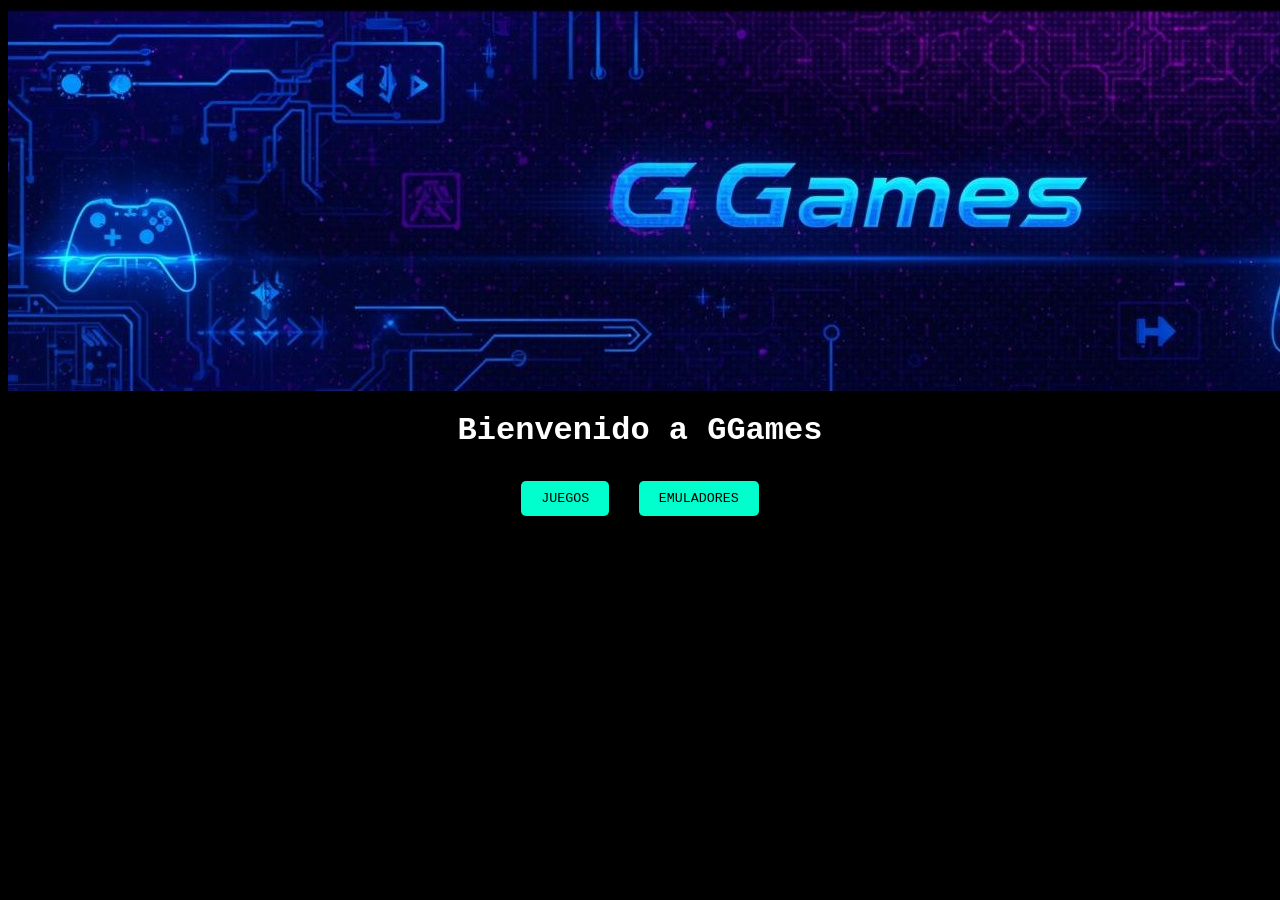
==== index.html @ c58cecaf "Add files via upload" ====
<html> 
<head> 
<style>
body {
    background-color: black;
    color: white;
    text-align: center;
    font-family: 'Courier New', Courier, monospace;
}

button {
      background-color: #00ffcc;
      color: black;
      border: none;
      padding: 10px 20px;
      margin: 10px;
      border-radius: 5px;
      font-family: 'Courier New', monospace;
      cursor: pointer;
    }

</style>

<meta name="viewport" content="width=device-width, initial-scale=1.0">
<link rel="stylesheet" href="style/style.css">

</head>
<body>

<img src="Imagenes/PortadaGamer.jpg">
<h1>Bienvenido a GGames</h1>

<a href="pag1.html"><button>JUEGOS</button></a>
<a href="pag2.html"><button>EMULADORES</button></a>

</body>

</html>
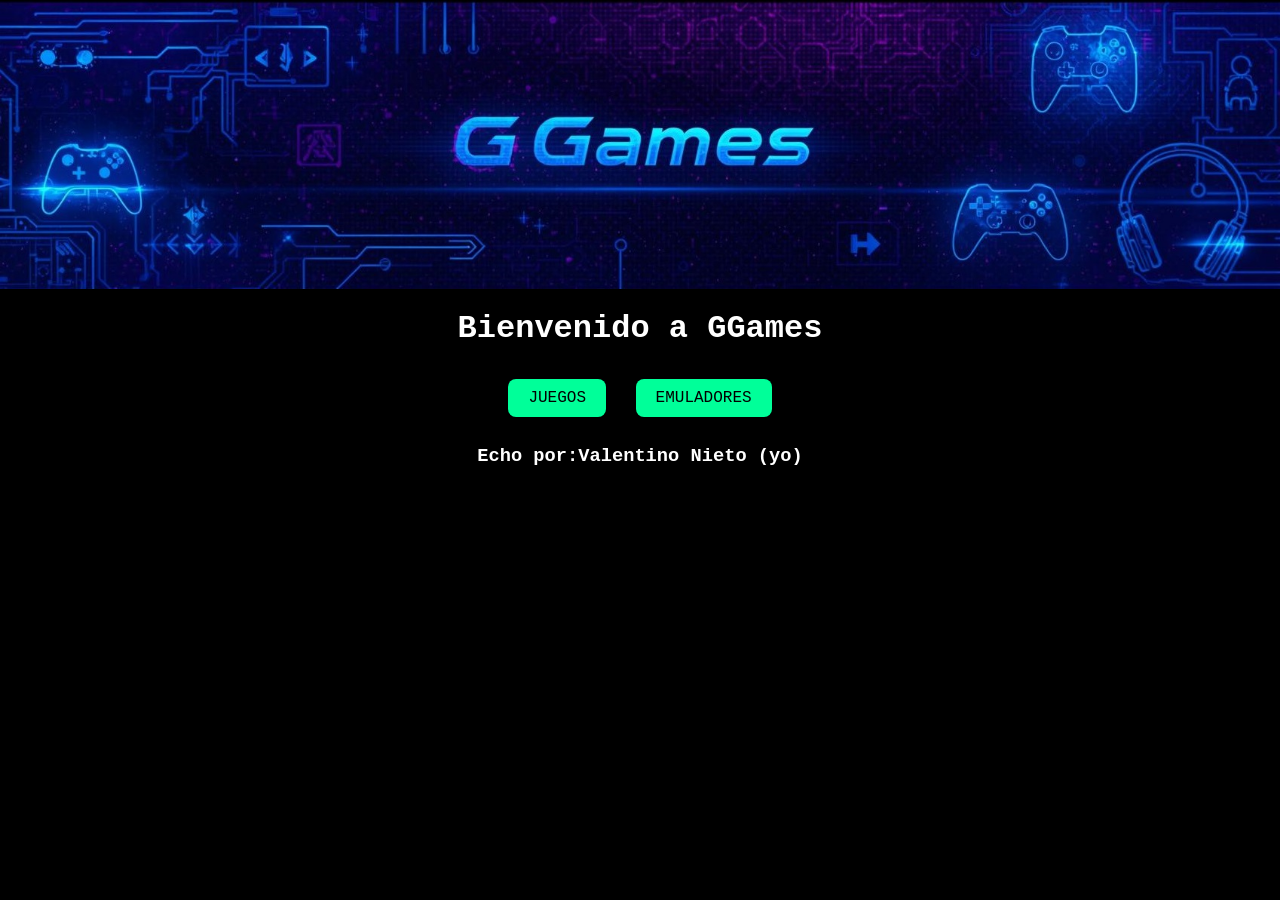
==== commit 382973ef: "Add files via upload" ====
--- a/index.html
+++ b/index.html
@@ -33,6 +33,7 @@
 <a href="pag1.html"><button>JUEGOS</button></a>
 <a href="pag2.html"><button>EMULADORES</button></a>
 
+<h3>Echo por:Valentino Nieto (yo)</h3>
 </body>
 
 </html>
--- a/style/style.css
+++ b/style/style.css
@@ -0,0 +1,43 @@
+/* Estilos generales */
+body {
+  background-color: black;   /* fondo negro */
+  color: white;              /* texto blanco */
+  font-family: 'Courier New', monospace;
+  text-align: center;
+  margin: 0;
+  padding: 0;
+}
+
+/* Imágenes adaptables */
+img {
+  max-width: 100%;   /* nunca más grande que la pantalla */
+  height: auto;
+}
+
+/* Botones */
+button {
+  background-color: #00ff99; /* verde gamer */
+  color: black;
+  border: none;
+  border-radius: 8px;
+  padding: 10px 20px;
+  margin: 10px;
+  cursor: pointer;
+  font-size: 1em;
+}
+
+button:hover {
+  background-color: #00cc77; 
+}
+
+
+@media (max-width: 600px) {
+  body {
+    font-size: 18px; 
+  }
+
+  button {
+    width: 100%;     
+    font-size: 1.2em;
+  }
+}
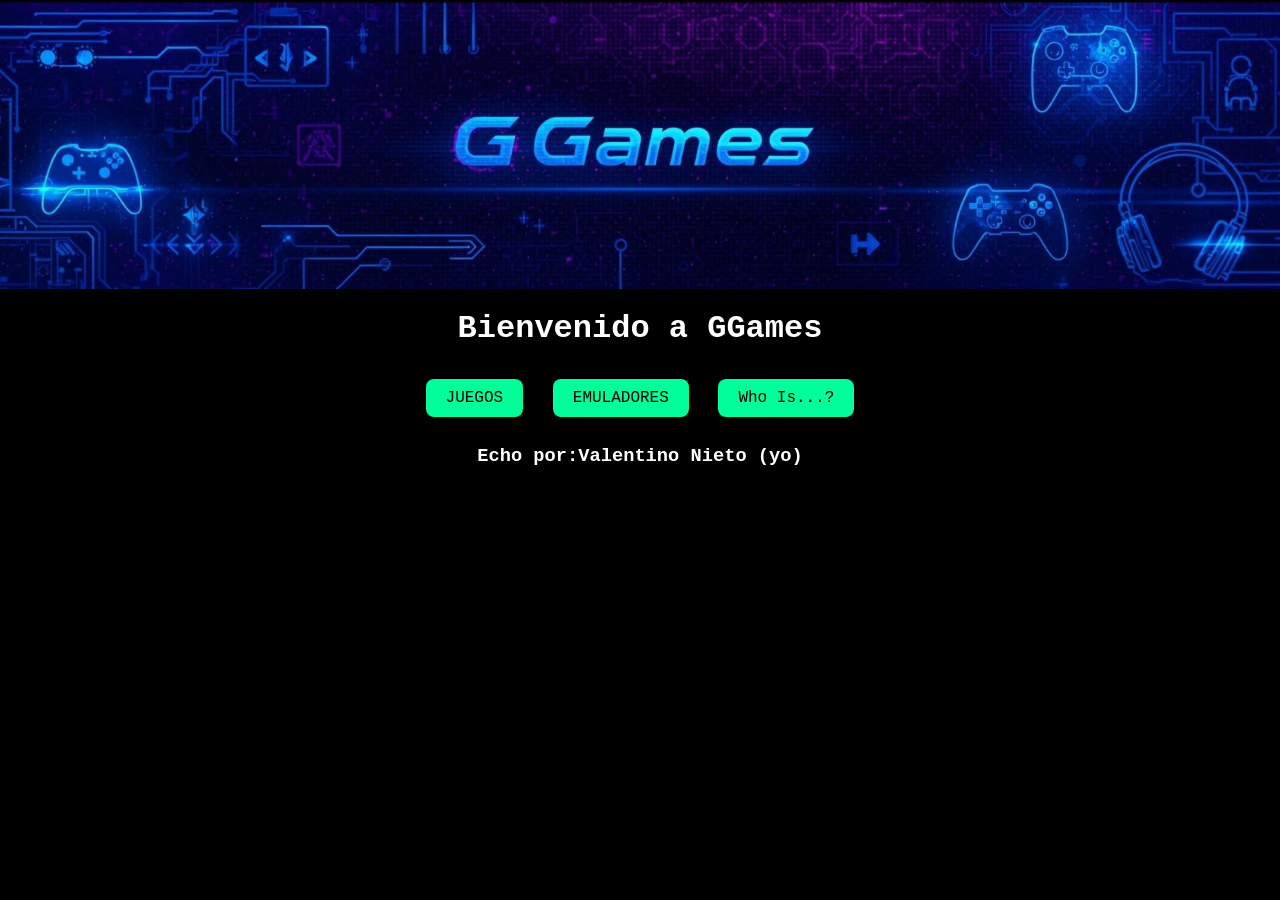
==== commit 06aebc5d: "Add files via upload" ====
--- a/index.html
+++ b/index.html
@@ -32,6 +32,7 @@
 
 <a href="pag1.html"><button>JUEGOS</button></a>
 <a href="pag2.html"><button>EMULADORES</button></a>
+<a href="pag3.html"><button>Who Is...?</button></a>
 
 <h3>Echo por:Valentino Nieto (yo)</h3>
 </body>
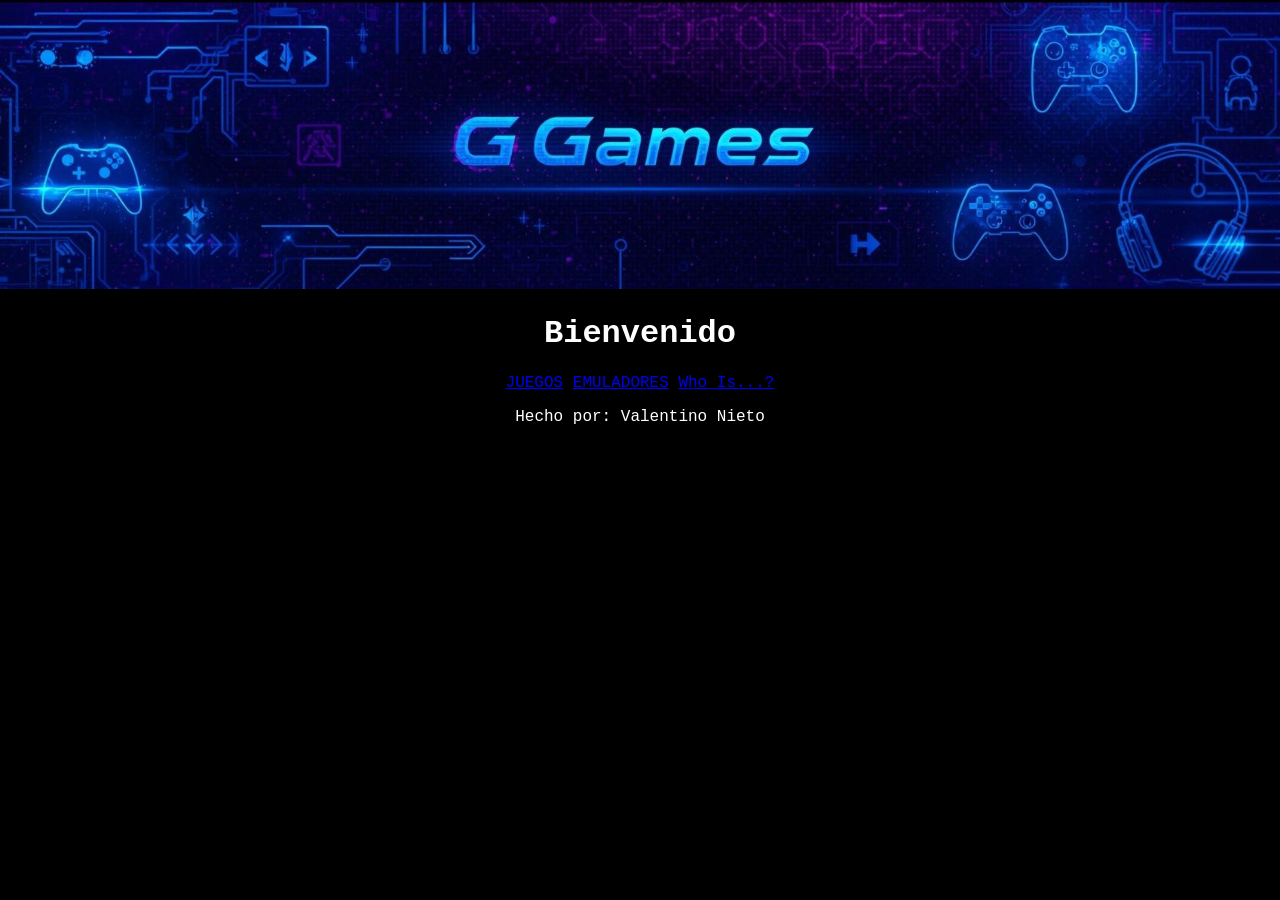
==== commit dd001a42: "Add files via upload" ====
--- a/index.html
+++ b/index.html
@@ -1,40 +1,30 @@
-<html> 
-<head> 
-<style>
-body {
-    background-color: black;
-    color: white;
-    text-align: center;
-    font-family: 'Courier New', Courier, monospace;
-}
-
-button {
-      background-color: #00ffcc;
-      color: black;
-      border: none;
-      padding: 10px 20px;
-      margin: 10px;
-      border-radius: 5px;
-      font-family: 'Courier New', monospace;
-      cursor: pointer;
-    }
-
-</style>
-
-<meta name="viewport" content="width=device-width, initial-scale=1.0">
-<link rel="stylesheet" href="style/style.css">
-
+<!DOCTYPE html>
+<html lang="es">
+<head>
+  <meta charset="UTF-8">
+  <meta name="viewport" content="width=device-width, initial-scale=1.0">
+  <title>GGames</title>
+  <link rel="stylesheet" href="style/style.css">
 </head>
 <body>
+  <main class="page-wrapper">
+    <header class="hero">
+      <div class="hero-image">
+        <img src="Imagenes/PortadaGamer.jpg" alt="Portada Gamer">
+      </div>
+      <div class="hero-copy">
+        <h1>Bienvenido</h1>
+        <div class="button-group">
+          <a class="button" href="pag1.html">JUEGOS</a>
+          <a class="button" href="pag2.html">EMULADORES</a>
+          <a class="button" href="pag3.html">Who Is...?</a>
+        </div>
+      </div>
+    </header>
 
-<img src="Imagenes/PortadaGamer.jpg">
-<h1>Bienvenido a GGames</h1>
-
-<a href="pag1.html"><button>JUEGOS</button></a>
-<a href="pag2.html"><button>EMULADORES</button></a>
-<a href="pag3.html"><button>Who Is...?</button></a>
-
-<h3>Echo por:Valentino Nieto (yo)</h3>
+    <footer class="footer-note">
+      <p>Hecho por: Valentino Nieto</p>
+    </footer>
+  </main>
 </body>
-
 </html>
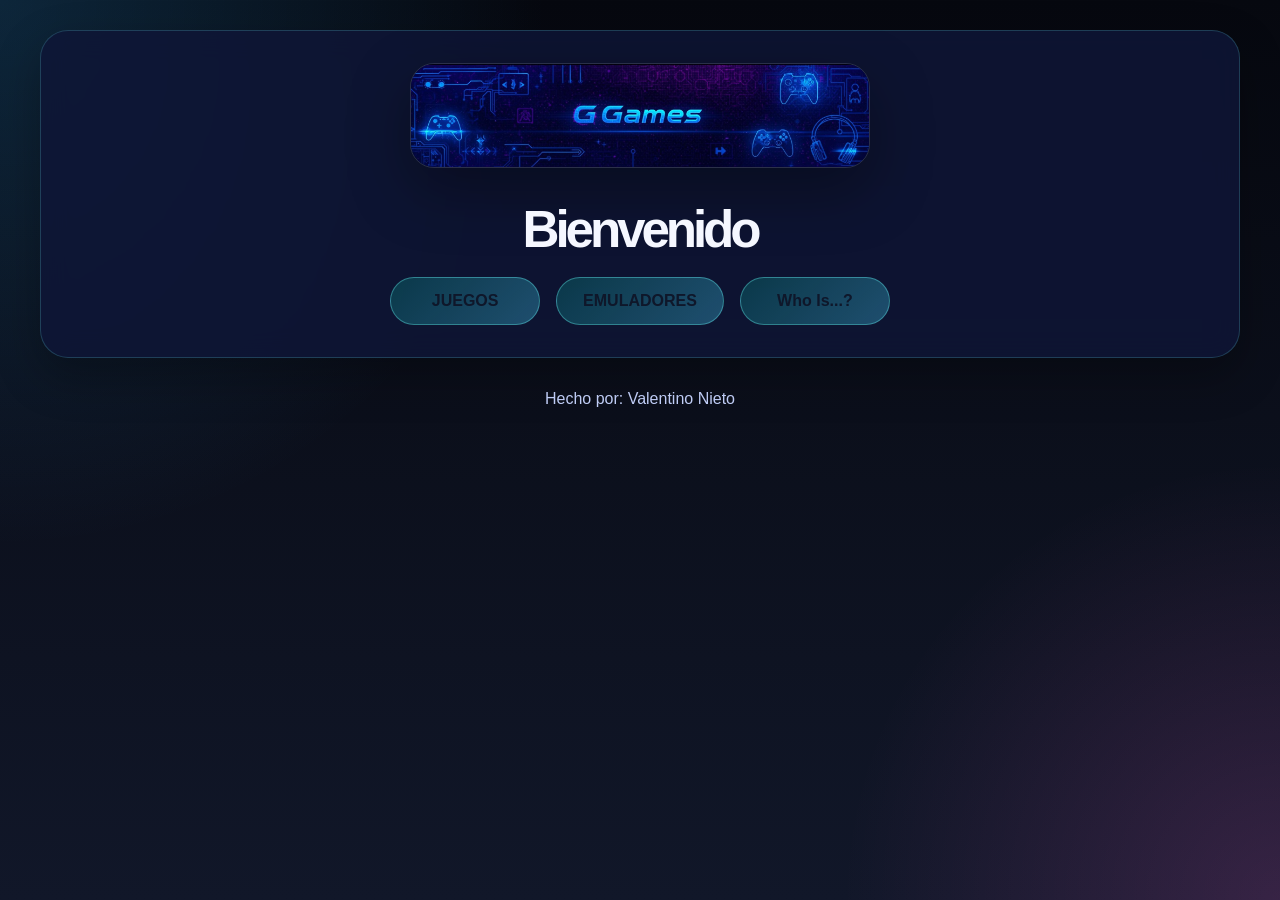
==== commit ffa8ab13: "Subo mi sitio completo" ====
--- a/index.html
+++ b/index.html
@@ -1,30 +1,30 @@
-<!DOCTYPE html>
-<html lang="es">
-<head>
-  <meta charset="UTF-8">
-  <meta name="viewport" content="width=device-width, initial-scale=1.0">
-  <title>GGames</title>
-  <link rel="stylesheet" href="style/style.css">
-</head>
-<body>
-  <main class="page-wrapper">
-    <header class="hero">
-      <div class="hero-image">
-        <img src="Imagenes/PortadaGamer.jpg" alt="Portada Gamer">
-      </div>
-      <div class="hero-copy">
-        <h1>Bienvenido</h1>
-        <div class="button-group">
-          <a class="button" href="pag1.html">JUEGOS</a>
-          <a class="button" href="pag2.html">EMULADORES</a>
-          <a class="button" href="pag3.html">Who Is...?</a>
-        </div>
-      </div>
-    </header>
-
-    <footer class="footer-note">
-      <p>Hecho por: Valentino Nieto</p>
-    </footer>
-  </main>
-</body>
+<!DOCTYPE html>
+<html lang="es">
+<head>
+  <meta charset="UTF-8">
+  <meta name="viewport" content="width=device-width, initial-scale=1.0">
+  <title>GGames</title>
+  <link rel="stylesheet" href="style/style.css">
+</head>
+<body>
+  <main class="page-wrapper">
+    <header class="hero">
+      <div class="hero-image">
+        <img src="Imagenes/PortadaGamer.jpg" alt="Portada Gamer">
+      </div>
+      <div class="hero-copy">
+        <h1>Bienvenido</h1>
+        <div class="button-group">
+          <a class="button" href="pag1.html">JUEGOS</a>
+          <a class="button" href="pag2.html">EMULADORES</a>
+          <a class="button" href="pag3.html">Who Is...?</a>
+        </div>
+      </div>
+    </header>
+
+    <footer class="footer-note">
+      <p>Hecho por: Valentino Nieto</p>
+    </footer>
+  </main>
+</body>
 </html>
--- a/style/style.css
+++ b/style/style.css
@@ -1,43 +1,226 @@
-/* Estilos generales */
-body {
-  background-color: black;   /* fondo negro */
-  color: white;              /* texto blanco */
-  font-family: 'Courier New', monospace;
-  text-align: center;
-  margin: 0;
-  padding: 0;
-}
-
-/* Imágenes adaptables */
-img {
-  max-width: 100%;   /* nunca más grande que la pantalla */
-  height: auto;
-}
-
-/* Botones */
-button {
-  background-color: #00ff99; /* verde gamer */
-  color: black;
-  border: none;
-  border-radius: 8px;
-  padding: 10px 20px;
-  margin: 10px;
-  cursor: pointer;
-  font-size: 1em;
-}
-
-button:hover {
-  background-color: #00cc77; 
-}
-
-
-@media (max-width: 600px) {
-  body {
-    font-size: 18px; 
-  }
-
-  button {
-    width: 100%;     
-    font-size: 1.2em;
-  }
-}
+/* Estilos generales */
+:root {
+  --bg-dark: #070818;
+  --panel: rgba(15, 22, 55, 0.85);
+  --accent: #6effff;
+  --accent-strong: #48d8ff;
+  --text-light: #f5f7ff;
+  --text-soft: #c7d5ff;
+  --border: rgba(110, 255, 255, 0.18);
+  --shadow: 0 18px 45px rgba(0, 0, 0, 0.28);
+}
+
+* {
+  box-sizing: border-box;
+}
+
+body {
+  margin: 0;
+  min-height: 100vh;
+  background: radial-gradient(circle at top left, rgba(45, 175, 255, 0.18), transparent 35%),
+              radial-gradient(circle at bottom right, rgba(255, 100, 215, 0.16), transparent 28%),
+              linear-gradient(180deg, #06080f 0%, #111729 100%);
+  color: var(--text-light);
+  font-family: 'Segoe UI', Tahoma, Geneva, Verdana, sans-serif;
+}
+
+.page-wrapper {
+  width: min(1200px, calc(100% - 32px));
+  margin: 0 auto;
+  padding: 30px 0 50px;
+}
+
+.hero {
+  display: grid;
+  grid-template-columns: 1fr;
+  gap: 32px;
+  justify-items: center;
+  text-align: center;
+  padding: 32px;
+  background: var(--panel);
+  border: 1px solid var(--border);
+  border-radius: 28px;
+  box-shadow: var(--shadow);
+  backdrop-filter: blur(14px);
+}
+
+.hero-copy h1 {
+  margin: 0 0 18px;
+  font-size: clamp(2.4rem, 4vw, 3.8rem);
+  letter-spacing: -0.08em;
+}
+
+.hero-copy p {
+  margin: 0 0 26px;
+  color: var(--text-soft);
+  line-height: 1.7;
+  max-width: 620px;
+}
+
+.button-group {
+  display: flex;
+  flex-wrap: wrap;
+  gap: 16px;
+}
+
+.button {
+  display: inline-flex;
+  align-items: center;
+  justify-content: center;
+  padding: 14px 26px;
+  min-width: 150px;
+  background: linear-gradient(135deg, rgba(0, 255, 204, 0.16), rgba(72, 216, 255, 0.3));
+  border: 1px solid rgba(110, 255, 255, 0.35);
+  color: #0f172a;
+  font-weight: 700;
+  text-decoration: none;
+  border-radius: 999px;
+  transition: transform 220ms ease, background 220ms ease, color 220ms ease;
+}
+
+.button:hover {
+  color: #050816;
+  transform: translateY(-3px) scale(1.02);
+  background: linear-gradient(135deg, #00ffd5, #68e6ff);
+}
+
+.hero-image {
+  display: grid;
+  place-items: center;
+}
+
+.hero-image img {
+  width: 100%;
+  max-width: 460px;
+  border-radius: 24px;
+  border: 1px solid rgba(255, 255, 255, 0.12);
+  box-shadow: 0 22px 60px rgba(0, 0, 0, 0.35);
+  transition: transform 350ms ease, filter 350ms ease;
+}
+
+.hero-image img:hover {
+  transform: scale(1.04);
+  filter: brightness(1.05);
+}
+
+.content-page {
+  width: min(1100px, calc(100% - 36px));
+  margin: 0 auto;
+  padding: 40px 0;
+}
+
+.page-header {
+  display: flex;
+  flex-wrap: wrap;
+  align-items: center;
+  justify-content: space-between;
+  gap: 20px;
+  margin-bottom: 30px;
+  padding: 26px;
+  background: rgba(15, 22, 55, 0.88);
+  border: 1px solid rgba(110, 255, 255, 0.16);
+  border-radius: 24px;
+}
+
+.page-header h1 {
+  margin: 0;
+  font-size: clamp(2rem, 3vw, 3.2rem);
+}
+
+.page-intro {
+  margin: 10px 0 0;
+  color: var(--text-soft);
+}
+
+.button-row {
+  display: flex;
+  flex-wrap: wrap;
+  gap: 14px;
+}
+
+.button-row.wrap {
+  justify-content: flex-start;
+}
+
+.grid-list {
+  display: grid;
+  grid-template-columns: repeat(2, minmax(0, 1fr));
+  gap: 24px;
+}
+
+.item-card {
+  display: grid;
+  grid-template-columns: 1fr;
+  gap: 18px;
+  padding: 22px;
+  background: rgba(255, 255, 255, 0.06);
+  border: 1px solid rgba(110, 255, 255, 0.14);
+  border-radius: 24px;
+  box-shadow: 0 18px 40px rgba(0, 0, 0, 0.18);
+}
+
+.item-card img {
+  width: 100%;
+  height: auto;
+  max-height: 220px;
+  object-fit: cover;
+  border-radius: 18px;
+  transition: transform 280ms ease;
+}
+
+.item-card:hover img {
+  transform: scale(1.04);
+}
+
+.item-info h2 {
+  margin: 0;
+  font-size: 1.35rem;
+}
+
+.warning {
+  margin: 8px 0 0;
+  color: #ff9b6a;
+  font-weight: 700;
+}
+
+@media (max-width: 900px) {
+  .grid-list {
+    grid-template-columns: 1fr;
+  }
+}
+
+.footer-note {
+  margin-top: 32px;
+  text-align: center;
+  color: var(--text-soft);
+}
+
+@media (max-width: 900px) {
+  .hero {
+    grid-template-columns: 1fr;
+    text-align: center;
+  }
+
+  .button-group {
+    justify-content: center;
+  }
+
+  .hero-image img {
+    max-width: 380px;
+  }
+}
+
+@media (max-width: 720px) {
+  .page-wrapper {
+    width: min(100%, calc(100% - 24px));
+    padding: 18px 0 30px;
+  }
+
+  .card-grid {
+    grid-template-columns: 1fr;
+  }
+
+  .card img {
+    height: 200px;
+  }
+}
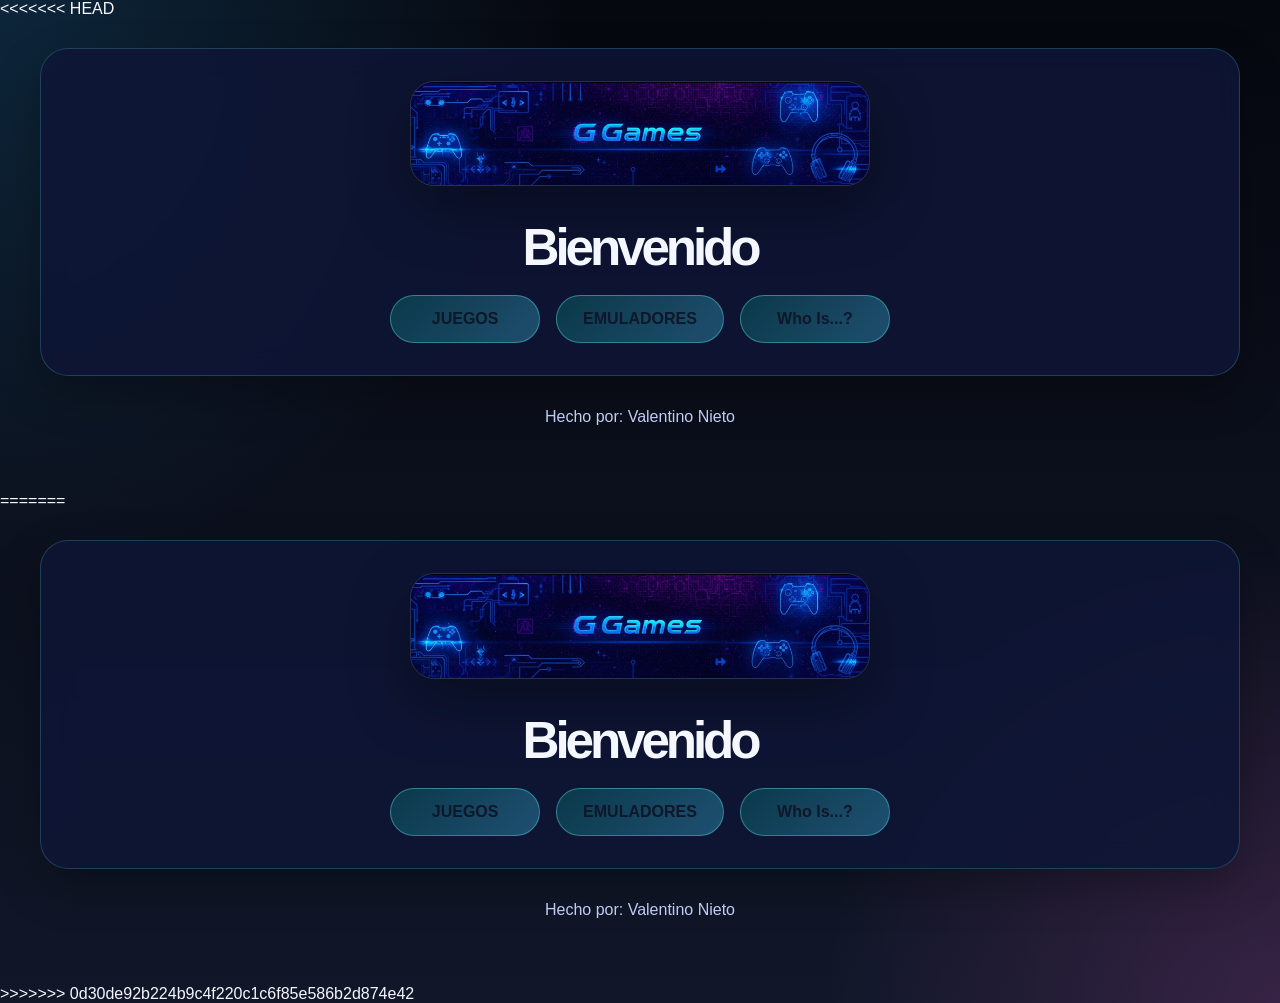
==== commit f17a2b98: "Fix merge conflicts: clean pag2.html and style/style.css" ====
--- a/index.html
+++ b/index.html
@@ -1,3 +1,4 @@
+<<<<<<< HEAD
 <!DOCTYPE html>
 <html lang="es">
 <head>
@@ -27,4 +28,35 @@
     </footer>
   </main>
 </body>
+=======
+<!DOCTYPE html>
+<html lang="es">
+<head>
+  <meta charset="UTF-8">
+  <meta name="viewport" content="width=device-width, initial-scale=1.0">
+  <title>GGames</title>
+  <link rel="stylesheet" href="style/style.css">
+</head>
+<body>
+  <main class="page-wrapper">
+    <header class="hero">
+      <div class="hero-image">
+        <img src="Imagenes/PortadaGamer.jpg" alt="Portada Gamer">
+      </div>
+      <div class="hero-copy">
+        <h1>Bienvenido</h1>
+        <div class="button-group">
+          <a class="button" href="pag1.html">JUEGOS</a>
+          <a class="button" href="pag2.html">EMULADORES</a>
+          <a class="button" href="pag3.html">Who Is...?</a>
+        </div>
+      </div>
+    </header>
+
+    <footer class="footer-note">
+      <p>Hecho por: Valentino Nieto</p>
+    </footer>
+  </main>
+</body>
+>>>>>>> 0d30de92b224b9c4f220c1c6f85e586b2d874e42
 </html>
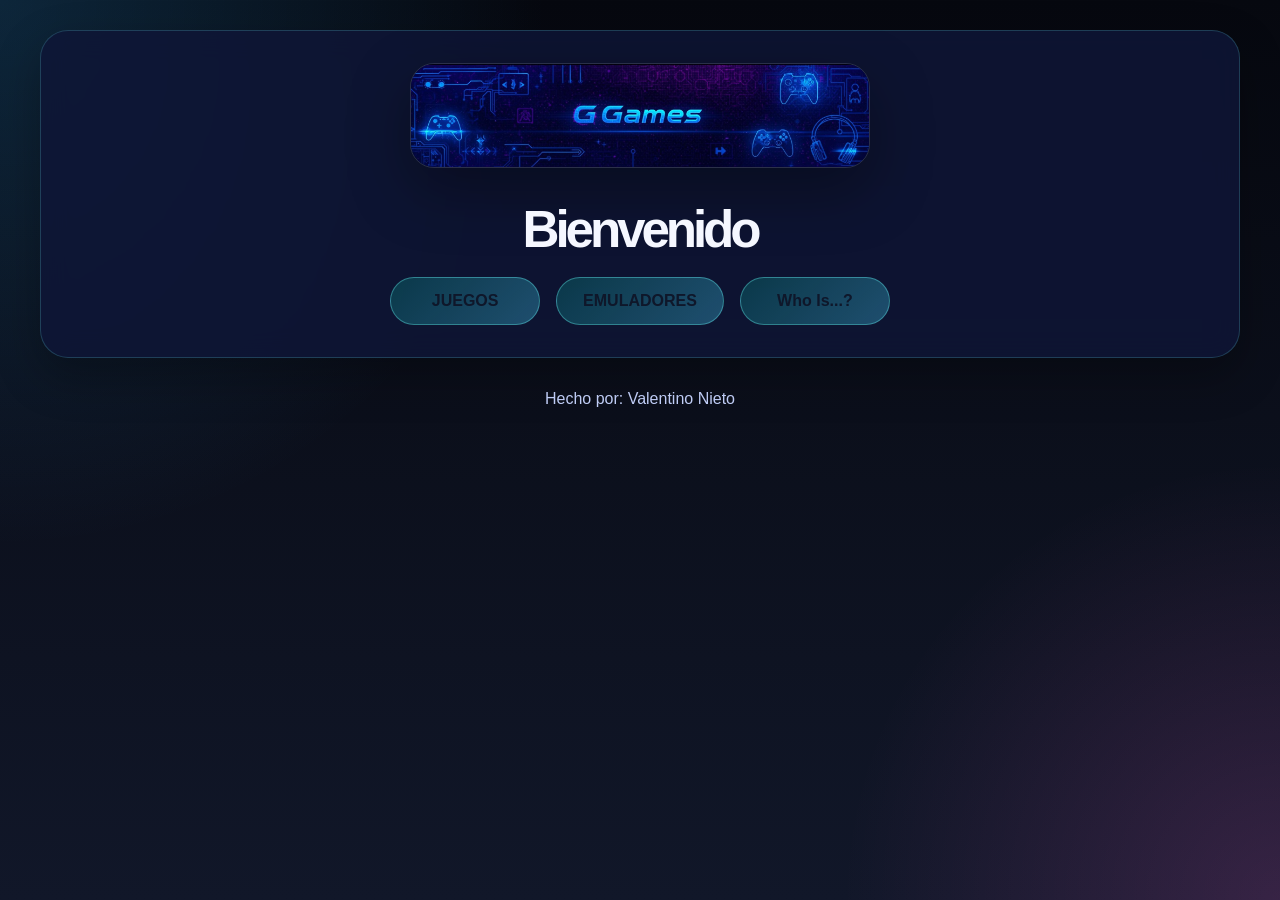
==== commit 4c8a84e3: "Save index.html" ====
--- a/index.html
+++ b/index.html
@@ -1,4 +1,3 @@
-<<<<<<< HEAD
 <!DOCTYPE html>
 <html lang="es">
 <head>
@@ -28,35 +27,4 @@
     </footer>
   </main>
 </body>
-=======
-<!DOCTYPE html>
-<html lang="es">
-<head>
-  <meta charset="UTF-8">
-  <meta name="viewport" content="width=device-width, initial-scale=1.0">
-  <title>GGames</title>
-  <link rel="stylesheet" href="style/style.css">
-</head>
-<body>
-  <main class="page-wrapper">
-    <header class="hero">
-      <div class="hero-image">
-        <img src="Imagenes/PortadaGamer.jpg" alt="Portada Gamer">
-      </div>
-      <div class="hero-copy">
-        <h1>Bienvenido</h1>
-        <div class="button-group">
-          <a class="button" href="pag1.html">JUEGOS</a>
-          <a class="button" href="pag2.html">EMULADORES</a>
-          <a class="button" href="pag3.html">Who Is...?</a>
-        </div>
-      </div>
-    </header>
-
-    <footer class="footer-note">
-      <p>Hecho por: Valentino Nieto</p>
-    </footer>
-  </main>
-</body>
->>>>>>> 0d30de92b224b9c4f220c1c6f85e586b2d874e42
 </html>
